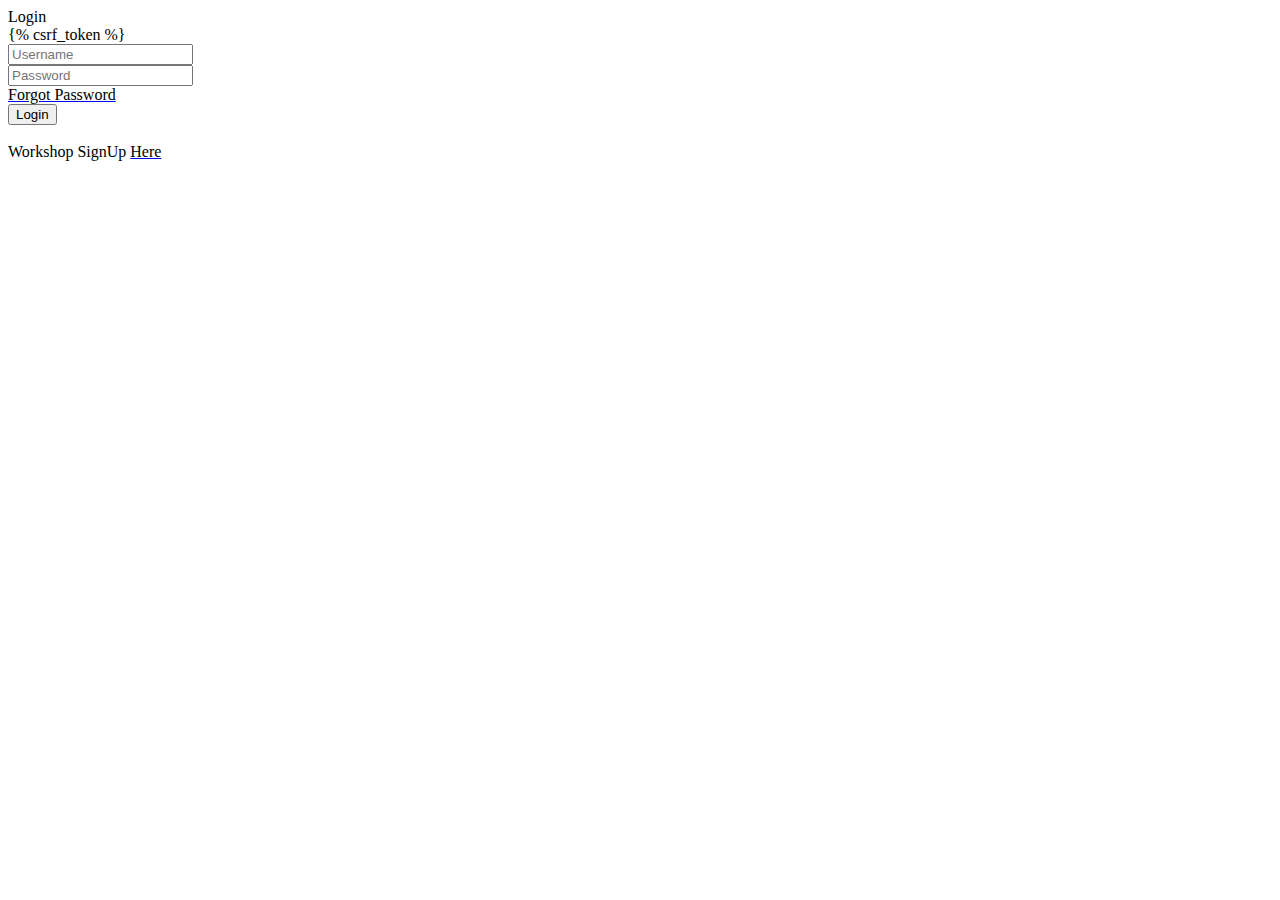
==== attendanceapp/templates/login.html @ 3ede3d60 "commit basic structure" ====
<html>
   <head>
           Login
       </title> 
       
       
       
       
   </head>
   <body>
       <form name="s1" method="post" action="/login">
        {% csrf_token %}
           <section id="back">
       <div class="container">
           <div class="card">
              <input type="text" required="required"placeholder="Username" id="name"name="username"><br>
              <input type="password" required="required" placeholder="Password" id="name"name="password"><br>
               
               <a href=' # '><font color="black"> Forgot Password</font> </a><br>
                <input type="submit" value="Login" id="button"><br><br>
                <left><font color="black">Workshop SignUp </font> <a href='#'><font color="black">Here</font> </a></left>
                    

                
               
           </div>
           
           
           
       </div> 
           
                
       
        </section>           
       </form>
       
   </body>
    
    
    
    
    
    
    
    
</html>
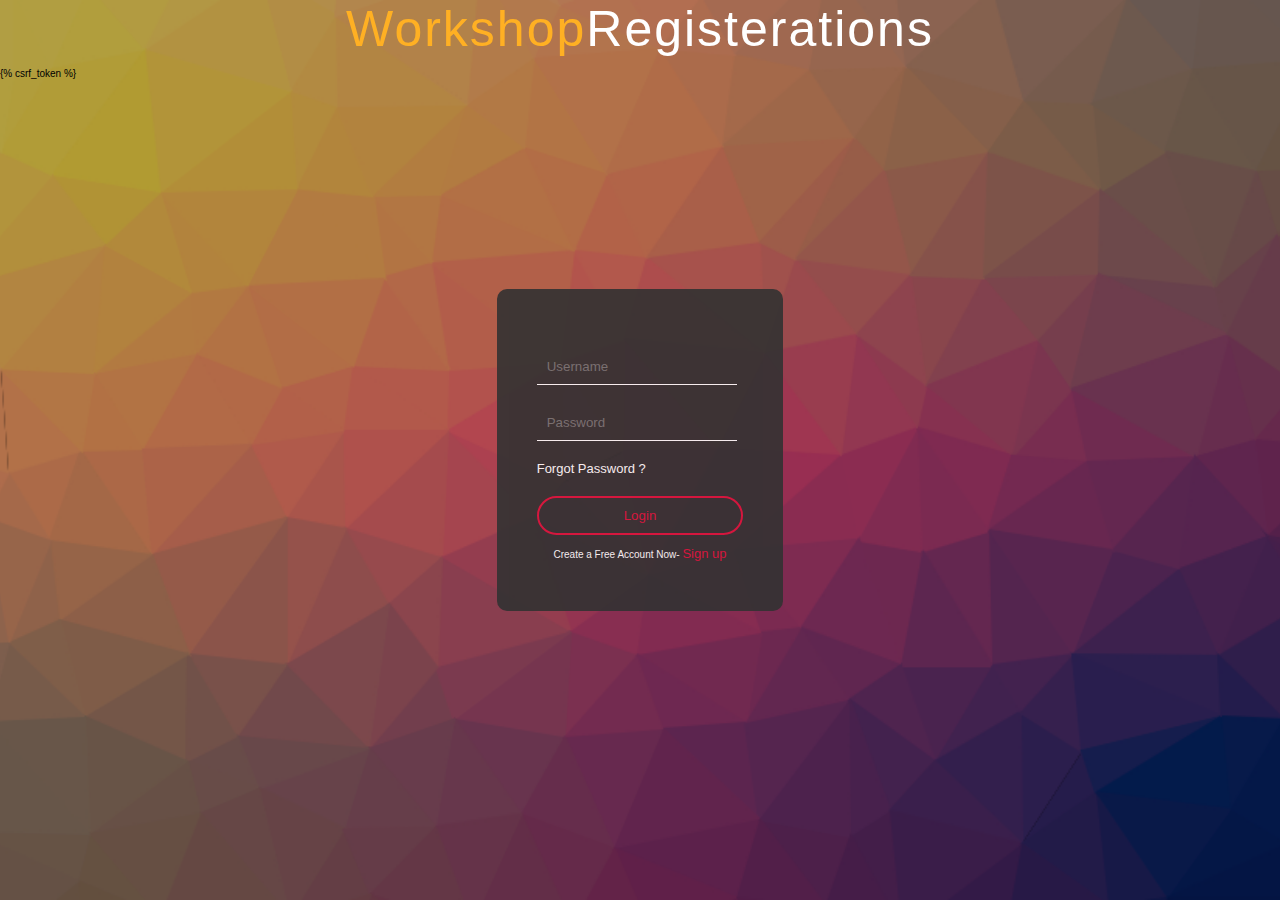
==== commit 2db4aea6: "Final commit" ====
--- a/attendanceapp/templates/login.html
+++ b/attendanceapp/templates/login.html
@@ -1,7 +1,118 @@
 <html>
    <head>
-           Login
+        <link rel="stylesheet" href="/static/css/style.css" type="text/css"/> 
+       <title>
+           login | DSC JIIT128
        </title> 
+       <link rel="icon" type="image/png" href="/static/img/ia.png" sizes="32x32">
+   <h1 class="section-title"><span>Workshop</span><font color="white">Registerations</font></h1>
+   
+       <style>
+           
+body{
+margin:0;
+padding:0;
+
+
+  
+    background: url(/static/img/dy.png) no-repeat center center fixed;
+                     background-size:cover; 
+                     background-color: black;
+} 
+
+
+#back::after{
+     content: '';
+    position: absolute;
+    left: 0;
+    top: 0;
+    height: 100%;
+    width: 100%;
+    background-color: black;
+    opacity: .3;
+    z-index: -1;
+    
+
+}
+.container{
+top:50%;
+left: 50%;
+position:absolute;
+transform:translate(-50%,-50%);
+
+}
+.card{
+padding:40px 25px 30px 25px;
+background: rgb(50,50,50);
+border-radius:7px;
+opacity: .9;
+}
+#name{
+width:153px;
+border:none;
+background:transparent;
+border-bottom:1px solid white;
+padding:6px;
+margin-bottom:13px;
+color: white;
+}
+#button{
+border-radius:15px;
+padding:6px 60px;
+color: crimson;
+background-color: transparent;
+border: 1px solid crimson;
+margin-top: 13px;
+
+
+margin-left:0px;
+}
+#button:hover{
+color: white;
+background-color: crimson;
+cursor: pointer;
+}
+a{
+ font-size:7px;
+}
+@media only screen and (min-width: 768px){
+    .card{
+        padding:60px 40px 50px 40px;
+        background: rgb(50,50,50);
+        border-radius:10px;
+        opacity: .9;
+        }
+        #name{
+        width:200px;
+        border:none;
+        background:transparent;
+        border-bottom:1px solid white;
+        padding:10px;
+        margin-bottom:20px;
+        color: white;
+        }
+        #button{
+        border-radius:20px;
+        padding:10px 85px;
+        color: crimson;
+        background-color: transparent;
+        border: 2px solid crimson;
+        margin-top: 20px;
+        
+        
+        margin-left:0px;
+        }
+        #button:hover{
+        color: white;
+        background-color: crimson;
+        cursor: pointer;
+        }
+        a{
+         font-size:13px;
+        }
+}
+
+</style>
        
        
        
@@ -13,14 +124,14 @@
            <section id="back">
        <div class="container">
            <div class="card">
-              <input type="text" required="required"placeholder="Username" id="name"name="username"><br>
-              <input type="password" required="required" placeholder="Password" id="name"name="password"><br>
+               <input type="text" required="required"placeholder="Username" id="name"name="username"><br>
+               <input type="password" required="required" placeholder="Password" id="name"name="password"><br>
                
-               <a href=' # '><font color="black"> Forgot Password</font> </a><br>
+               <a href=' # '><font color="white"> Forgot Password ?</font> </a><br>
                 <input type="submit" value="Login" id="button"><br><br>
-                <left><font color="black">Workshop SignUp </font> <a href='#'><font color="black">Here</font> </a></left>
+                <center><font color="white">Create a Free Account Now-</font> <a href='/register'><font color="crimson">Sign up</font> </a></center>
                     
-
+          
                 
                
            </div>
--- a/static/css/style.css
+++ b/static/css/style.css
@@ -0,0 +1,479 @@
+
+@import url('https://fonts.googleapis.com/css2?family=Montserrat:wght@300;400;700&display=swap" rel="stylesheet')
+.{
+    padding: 0;
+    margin: 0;
+    box-sizing: border-box;
+}
+html{
+    font-size: 10px;
+    font-family: 'Montserrat',sans-serif;
+    
+}
+a{
+    text-decoration: none;
+}
+.container{
+    min-height: 100vh;
+    width: 100%;
+    display: flex;
+    align-items: center;
+    justify-content: center;
+}
+
+#clad{
+    background-image: url(/static/img/dx.svg);
+    background-size: cover;
+    background-position: top center;
+    position: relative;
+    z-index: 1;
+}
+#clad::after{
+     content: '';
+    position: absolute;
+    left: 0;
+    top: 0;
+    height: 100%;
+    width: 100%;
+    background-color: black;
+    opacity: .3;
+    z-index: -1;
+    
+}
+#clad .clad{
+    max-width: 1200px;
+    margin: 0 auto;
+    padding: 0 50px;
+    justify-content: 50px;
+}
+#clad h1{
+    display: block;
+    width: fit-content;
+    font-family: 'century gothic';
+    font-size: 3rem;
+    position: relative;
+    color: transparent;
+    text-decoration: underline;
+    
+}
+#clad h1:nth-child(1){
+    animation: text_reveal_name .5s ease forwards;
+    animation-delay: 1s;
+}
+
+#clad h1 span{
+    position: absolute;
+    top: 0;
+    left: 0;
+    height: 100%;
+    width: 0%;
+    background-color: #009999;
+    animation: text_reveal_box 1s ease;
+    animation-delay: 1s;
+}
+#clad h1:nth-child(1) span{
+    animation-delay: .5s;
+}
+
+
+
+
+
+
+
+
+@keyframes text_reveal_box{
+    50%{
+        width: 100%;
+        left: 0;
+    }
+    100%{
+        width: 0;
+        left: 100%;
+    }
+}
+
+@keyframes text_reveal{
+    100%{
+        color: white;
+    }
+}
+@keyframes text_reveal_name{
+    100%{
+        color: crimson;
+        font-weight: 500px;
+    }
+}
+
+
+
+ html{
+                scroll-behavior: smooth;
+                
+            }
+            #header{
+                position: fixed;
+                z-index: 1000;
+                left: 0px;
+                top: 0;
+                width: 100vw;
+                height: auto;
+            }
+            #header .header{
+                min-height: 8vh;
+                background-color: rgba(31, 30, 30, 0.24);
+                transition: .3s ease background-color;
+            }
+            #header .nav-bar{
+                display: flex;
+                align-items: center;
+                justify-content: space-between;
+                width: 100%;
+                height: 80%;
+                max-width: 1300px;
+                padding: 0 10px;
+                
+            }
+            #header .nav-bar img{
+            width: 50px;
+            height: auto;
+          margin: 0px 30px;
+          margin-top: 10px;
+
+
+        }
+           #header .nav-list ul{
+                list-style: none;
+                position: absolute;
+                background-color: #009999;
+                width: 100vw;
+                height: 100vh;
+                left: 100%;
+                top: 0;
+                display: flex;
+                flex-direction: column;
+                justify-content: center;
+                align-items: center;
+                z-index: 1;
+                overflow-x: hidden;
+                transition: .5s ease left;
+            }
+            #header .nav-list ul.active{
+                left: 10%;
+            }
+            #header .nav-list ul a{
+                font-size: 2.2rem;
+                font-weight: 500;
+                letter-spacing: .2rem;
+                text-decoration: none;
+                color: white;
+                text-transform: uppercase;
+                padding: 20px;
+                display: block;
+            }
+            #header .nav-list ul a::after{
+                content: attr(data-after);
+                position: absolute;
+                top: 50%;
+                left: 50%;
+                transform: translate(-50%, -50%) scale(0);
+                color: grey;
+                font-size: 10rem;
+                letter-spacing: 50px;
+                z-index: -1;
+                transition: .3s ease letter-spacing;
+            }
+            #header .nav-list ul li:hover a::after{
+                transform: translate(-50%, -50%) scale(1);
+                letter-spacing: initial;
+            }
+            #header .nav-list ul li:hover a{
+                color: crimson;
+            }
+            #header .hamburger{
+                height: 60px;
+                width: 60px;
+                display: inline-block;
+                border: 3px solid white;
+                border-radius: 50%;
+                position: relative;
+                display: flex;
+                align-items: center;
+                justify-content: center;
+                z-index: 100;
+                cursor: pointer;
+              transform: scale(.8);
+                margin-right: 20px; 
+                
+            }
+            #header .hamburger:after{
+                position: absolute;
+                content: '';
+                height: 100%;
+                width: 100%;
+                border-radius: 50%;
+                border: 3px solid white;
+                animation: hamburger_puls 1s ease infinite;
+            }
+            #header .hamburger .bar{
+                height: 1.5px;
+                width: 30px;
+                position: relative;
+                background-color: white;
+                z-index: -1;
+            }
+            #header .hamburger .bar::after,
+            #header .hamburger .bar::before{
+                content: '';
+                position: absolute;
+                height: 100%;
+                width: 100%;
+                left: 0;
+                background-color: white;
+                transition: .3s ease;
+                transition-property: top, bottom;
+            }
+            #header .hamburger .bar::after{
+                top: 8px;
+            }
+            #header .hamburger .bar::before{
+                bottom: 8px;
+            }
+            #header .hamburger.active .bar::before{
+                bottom: 0;
+            }
+            #header .hamburger.active .bar::after{
+                top: 0;
+            } 
+            #header .icon{
+                width: 20px;
+    
+                 margin-right: 12px;
+                 
+            }
+#services{
+    background-image: url(/static/img/jj.jpg);
+    background-size: cover;
+    background-position: top center;
+    position: relative;
+    z-index: 1;
+}
+#services .services{
+    flex-direction: column;
+}
+#services .services{
+   flex-direction: column;
+    text-align: center;
+    max-width: 1500px;
+    margin: 0 auto;
+    padding: 100px 0; 
+}
+
+.section-title{
+    font-size: 4rem;
+    font-weight: 300;
+    color: rgb(190, 44, 44);
+    margin-bottom: 10px;
+   
+    letter-spacing: .2rem;
+    text-align: center;
+}
+.section-title span{
+    color: #ffb023;
+}
+#services .service-top{
+    max-width: 500px;
+    margin: 0 auto;
+}
+
+#services .service-bottom{
+    display: flex;
+    align-items: center;
+    justify-content: center;
+    flex-wrap: wrap;
+    margin-top: 50px;
+}
+
+
+
+
+img{
+    height: 100%;
+    width: 100%;
+    object-fit: cover;
+}
+
+#services .service-item h1{
+    font-size: 15px;
+    color: white;
+    margin-bottom: 10px;
+    text-transform: uppercase;
+    
+}
+
+#projects{
+    background-image: url(/static/img/jj.png);
+    background-size: cover;
+    background-position: top center;
+    position: relative;
+    z-index: 1;
+     font-family: cursive;
+     color: #009999;
+     
+}
+#projects .projects{
+    flex-direction: column;
+    max-width: 1200px;
+    margin: 0 auto;
+    padding: 100px 0;
+   
+    
+}
+
+
+
+
+.cta{
+    display: inline-block;
+    padding: 10px 30px;
+    color: crimson;
+    background-color: transparent;
+    border: 2px solid crimson;
+    font-size: 2rem;
+    text-transform: uppercase;
+    letter-spacing: .1rem;
+    margin-top: 30px;
+    transition: .3s ease;
+    transition-property: background-color,color;
+    
+    
+}
+.cta:hover{
+    color: white;
+    background-color: crimson;
+}
+.brand h1{
+    font-size: 3rem;
+    font-family: 'century gothic';
+    color: white;
+    margin: auto 0;
+    margin-bottom: 2px;
+}
+.brand h1 span{
+    color: #ffb023;
+}
+
+
+
+#footer{
+    background-color: #009999;
+}
+#footer .footer{
+    min-height: 200px;
+    flex-direction: column;
+    padding-top: 50px;
+    padding-bottom: 10px;
+}
+#footer h2{
+    color: white;
+    font-size: 500;
+    font-size: 1.8rem;
+    letter-spacing: .1rem;
+    margin-top: 10px;
+    margin-bottom: 10px;
+}
+#footer .social-icon{
+    display: flex;
+    margin-bottom: 30px;
+}
+#footer .social-item{
+    height: 50px;
+    width: 50px;
+    margin: 0 5px;
+}
+/*#footer .social-item img{
+    filter: grayscale(1);
+    transition: .3s ease filter;
+}
+#footer .social-item:hover img{
+     filter: grayscale(0);
+}*/
+#footer p{
+    color: white;
+    font-size: 1.3rem;
+}
+
+
+@media only screen and (min-width: 1200px){
+    .cta{
+        font-size: 1.5rem;
+        padding: 20px 60px;
+    }
+    h1.section-title{
+        font-size: 5rem;
+    }
+    #clad h1{
+        font-size: 5rem;
+    }
+    #services .service-bottom .service-item{
+        flex-basis: 45%;
+        margin: 2.5%
+    }
+    #projects .project-item{
+        flex-direction: row;
+    }
+    #projects .project-item:nth-child(even){
+        flex-direction: row-reverse;
+    }
+    #projects .project-item{
+        height: 400px;
+        margin: 0;
+        width: 100%;
+        border-radius: 0;
+        
+    }
+    #projects .all-projects .project-info{
+        height: 100%
+    }
+    #projects .all-projects .project-img{
+        height: 100%;
+    }
+    
+   
+}
+@media only screen and (min-width: 1200px){
+    #services .service-bottom .service-item{
+        flex-basis: 60%;
+        margin: 1.6%;
+    }
+    #header .hamburger{
+        display: none;
+    }
+    #header .nav-list ul{
+        position: initial;
+        display: block;
+        height: auto;
+        width: fit-content;
+        background-color: transparent;
+    }
+    #header .nav-list ul li{
+        display: inline-block;
+    }
+    #header .nav-list ul li a{
+        font-size: 1.8rem;
+    }
+    #header .nav-list ul li a:after{
+        display: none;
+    }
+}
+
+@keyframes hamburger_puls{
+    0%{
+        opacity: 1;
+        transform: scale(1);
+    }
+    100%{
+        opacity: 0;
+        transform: scale(1.5);
+    }
+}